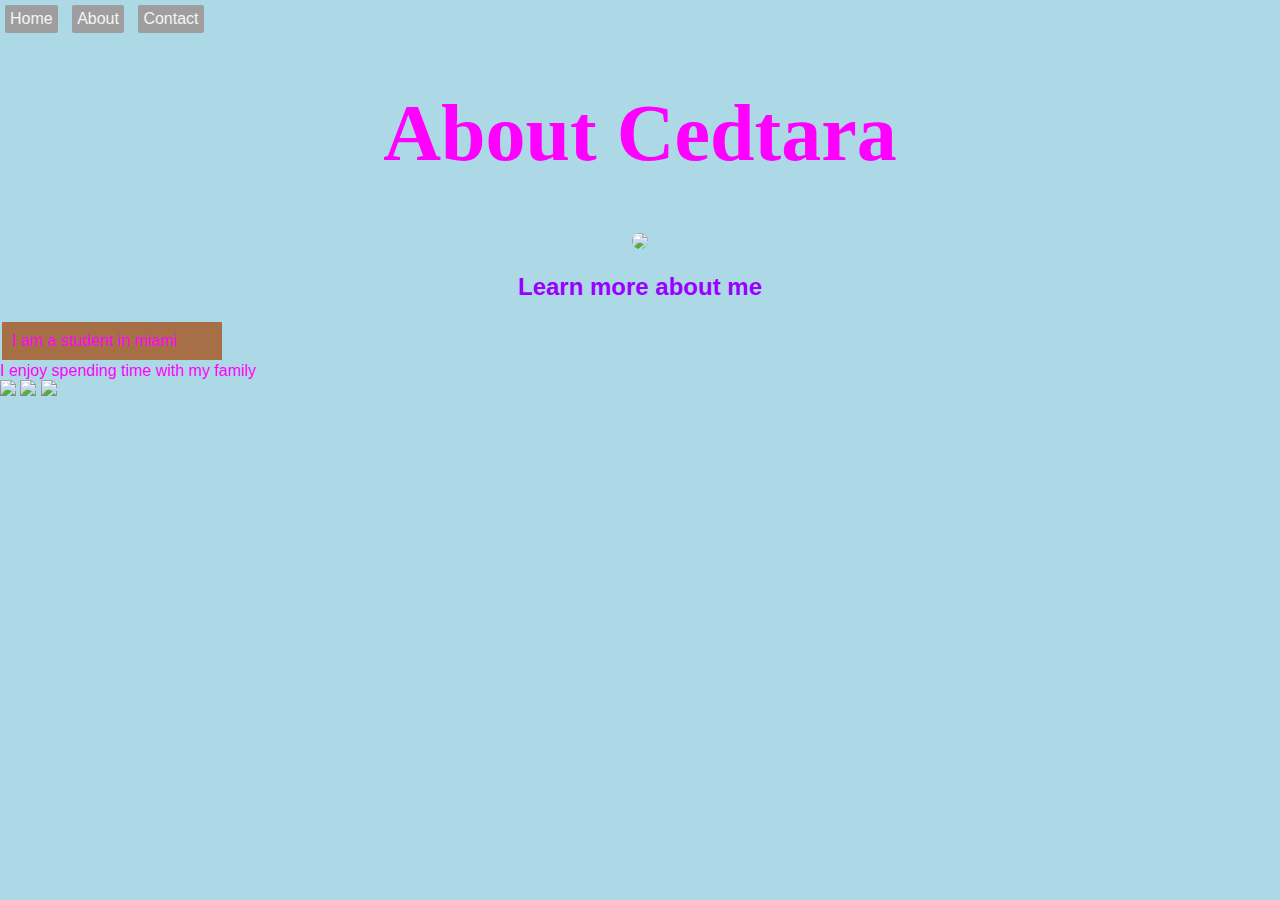
==== about.html @ 41a14577 "Update about.html" ====
<!doctype html>
<html>

<head>

<link href='http://fonts.googleapis.com/css?family=PT+Serif:400italic' rel='stylesheet' type='text/css'>
<link href='http://fonts.googleapis.com/css?family=Alegreya:700' rel='stylesheet' type='text/css'>
  <link href="style.css" rel="stylesheet">
   

 <title> About Cedtara</title> 

  
  
</head>
 
 <body>
 
 <nav>
<a href="http://cedtarawalker.github.io/Portfolio/">Home</a> <a href="http://cedtarawalker.github.io/Portfolio/about.html">About</a> <a href="http://cedtarawalker.github.io/Portfolio/Contact.html">Contact</a>
 </nav>
 
    <header>
    
    <h1>About Cedtara</h1>
    <img src="https://p.gr-assets.com/540x540/fit/hostedimages/1383945061/6712836.jpg" width="180">
    <h2>Learn more about me</h2>
    
    </header>
    
    <p>I am a student in miami</p>
    <div>I enjoy spending time with my family</div>
    
    <a href="http://moemoneymia.tumblr.com"><img src="https://cdn0.iconfinder.com/data/icons/creative-nerds-wooden-icons/128/tumblr.png" width=30></a>
    <a href="https://www.facebook.com/cedtaraaaawalkerrr"><img src="https://cdn2.iconfinder.com/data/icons/social-aquiocons/128/Aquicon-Facebook.png" width=30></a>
    <a href="https://www.youtube.com/channel/UCkngAKMlcOTRrytZ6c0ffZQ"><img src="https://cdn1.iconfinder.com/data/icons/D_Social_Icon_Set/128/youtubepx.png" width=30></a>
 </body> 
  
</html>
---- style.css ----
body{
    background-color:lightblue;
    color:magenta;
    font-family:sans-serif;
    margin:0;
  }
  
  h2{
    color:#9900FF;
  }
  
  a{
      text-decoration:none;
      color:#FF9600;
  }
  
   h1{
      font-size:72px;
      font-family:Georgia;
      margin-top:50px;
   }
   
    nav a {
        text-decoration: none;
        color: #F5F5F5;
        background-color: #9E9E9E;
        border-radius: 2px;
        margin: 5px;
        padding: 5px;
        display: inline-block;
        transition: 1s all;
    }
    
      nav a:hover{
        background-color: #727272;  
      }
      
      header{
          text-align: center;
      }
      header img  {
          border-radius: 50%;
      }
      
      header h1{
          font-family: 'Alegreya', serif;
          font-size:80px;
      }
      
      header h2  {
          font-family: 'PT Serif', serif;
      }
      
      section  {
          background-image:url(http://41.media.tumblr.com/1fe39c3560de0447009d8442372d78f2/tumblr_na5iscmbig1slhhf0o1_1280.jpg);
          height:400px;
          background-size:cover;
          Text-align:center;
      }
      
 #features{
          background-image:none;
         background-color:#CBAF76;;
         height:250px;
         color:black;
      }
      
p{
     background-color:#A76F46;;
     font-family:impact,haettenschweiler,"ariel narrow bold", sans-serif;
     margin:2px;
     padding:10px;
     width:200px;
     display:inline-block;
     
}

p:hover{
    margin-top:-10px;
    transform:rotate(-7deg);
}
      
      button{
          color:#FFF;
          background-color:#F00;
          border:none;
          border-radius:3px;
          padding:5px;
          margin-top:40px;
          opacity:0.0;
      }
      
      header h1{
          font-family: 'Poiret One', cursive;
      }
      
      header h2{
          font-family: 'Josefin Sans', sans-serif;
      }
      
      header text,
      header{
          text-align:center;
      }
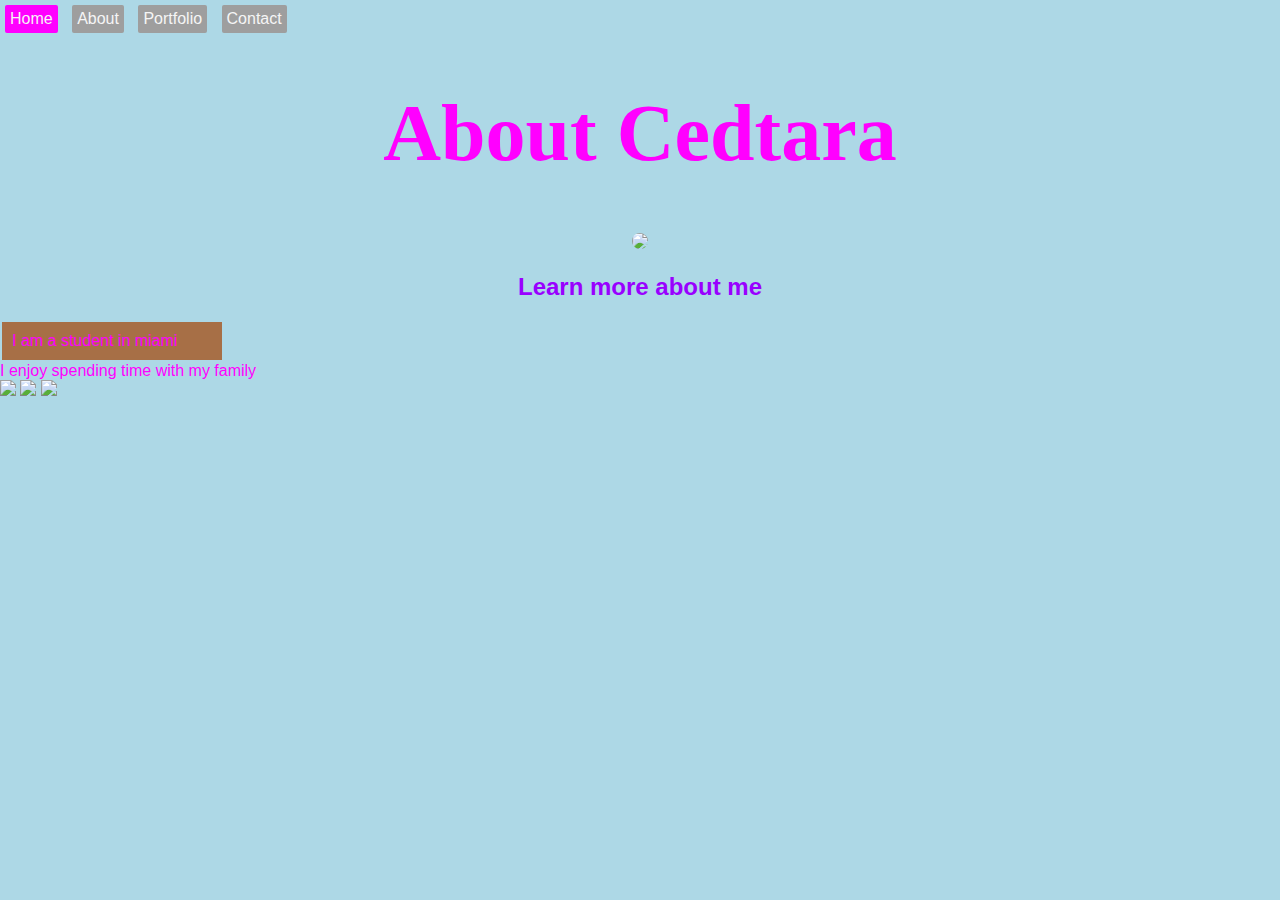
==== commit c87bc3f9: "Update about.html" ====
--- a/about.html
+++ b/about.html
@@ -17,7 +17,10 @@
  <body>
  
  <nav>
-<a href="http://cedtarawalker.github.io/Portfolio/">Home</a> <a href="http://cedtarawalker.github.io/Portfolio/about.html">About</a> <a href="http://cedtarawalker.github.io/Portfolio/Contact.html">Contact</a>
+<a href="http://cedtarawalker.github.io/Portfolio/" class="menu-selected">Home</a>
+<a href="http://cedtarawalker.github.io/Portfolio/about.html">About</a>
+<a href="http://cedtarawalker.github.io/Portfolio/portfolio.html">Portfolio</a>
+<a href="http://cedtarawalker.github.io/Portfolio/Contact.html">Contact</a>
  </nav>
  
     <header>
--- a/style.css
+++ b/style.css
@@ -60,7 +60,7 @@
       
  #features{
           background-image:none;
-         background-color:#CBAF76;;
+         background-color:#CBAF76;
          height:250px;
          color:black;
       }
@@ -103,4 +103,8 @@
           text-align:center;
       }
       
+      .menu-selected{
+          background-color:#FF00FF;
+      }
+      
 
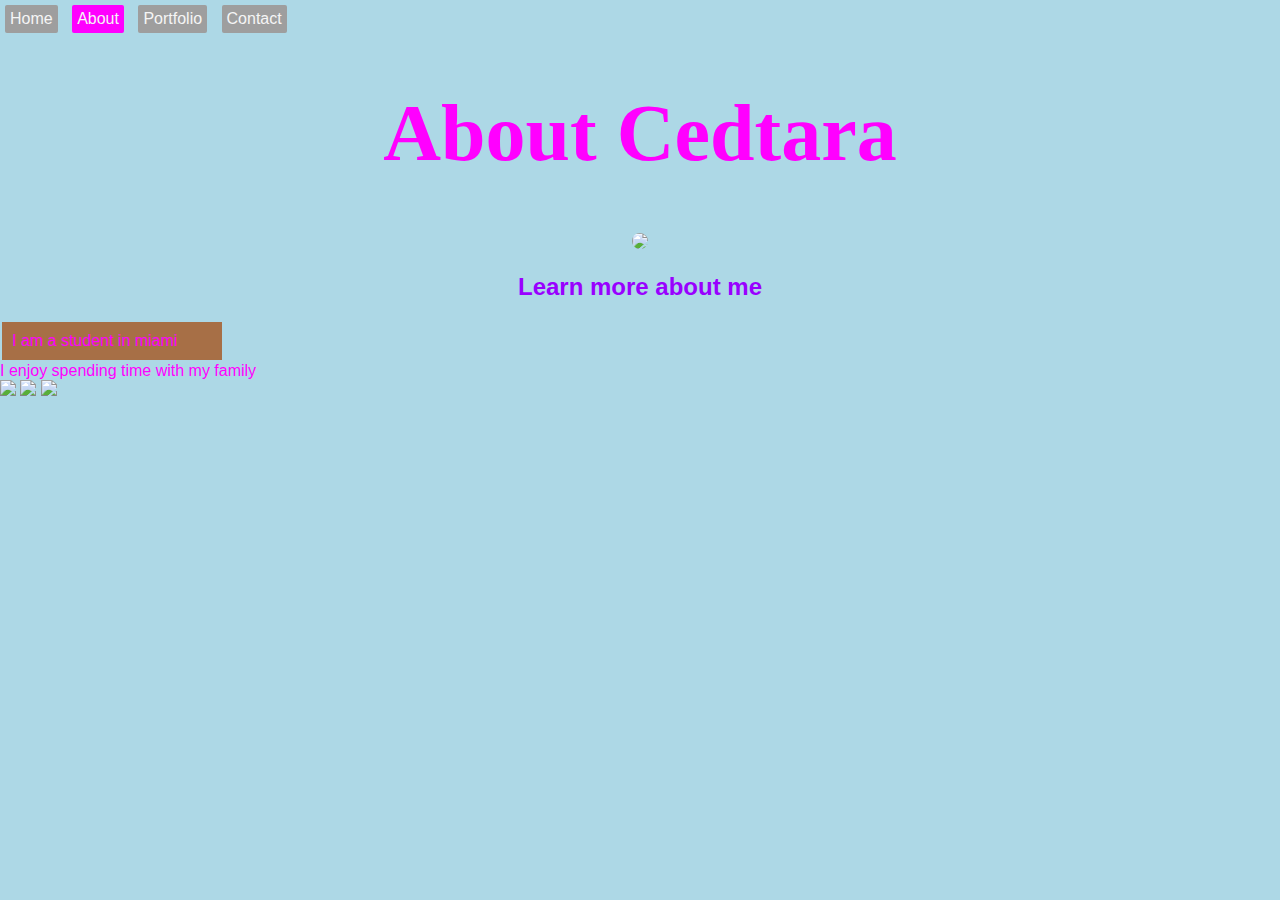
==== commit bdf610f9: "Update about.html" ====
--- a/about.html
+++ b/about.html
@@ -17,8 +17,8 @@
  <body>
  
  <nav>
-<a href="http://cedtarawalker.github.io/Portfolio/" class="menu-selected">Home</a>
-<a href="http://cedtarawalker.github.io/Portfolio/about.html">About</a>
+<a href="http://cedtarawalker.github.io/Portfolio/" >Home</a>
+<a href="http://cedtarawalker.github.io/Portfolio/about.html" class="menu-selected">About</a>
 <a href="http://cedtarawalker.github.io/Portfolio/portfolio.html">Portfolio</a>
 <a href="http://cedtarawalker.github.io/Portfolio/Contact.html">Contact</a>
  </nav>
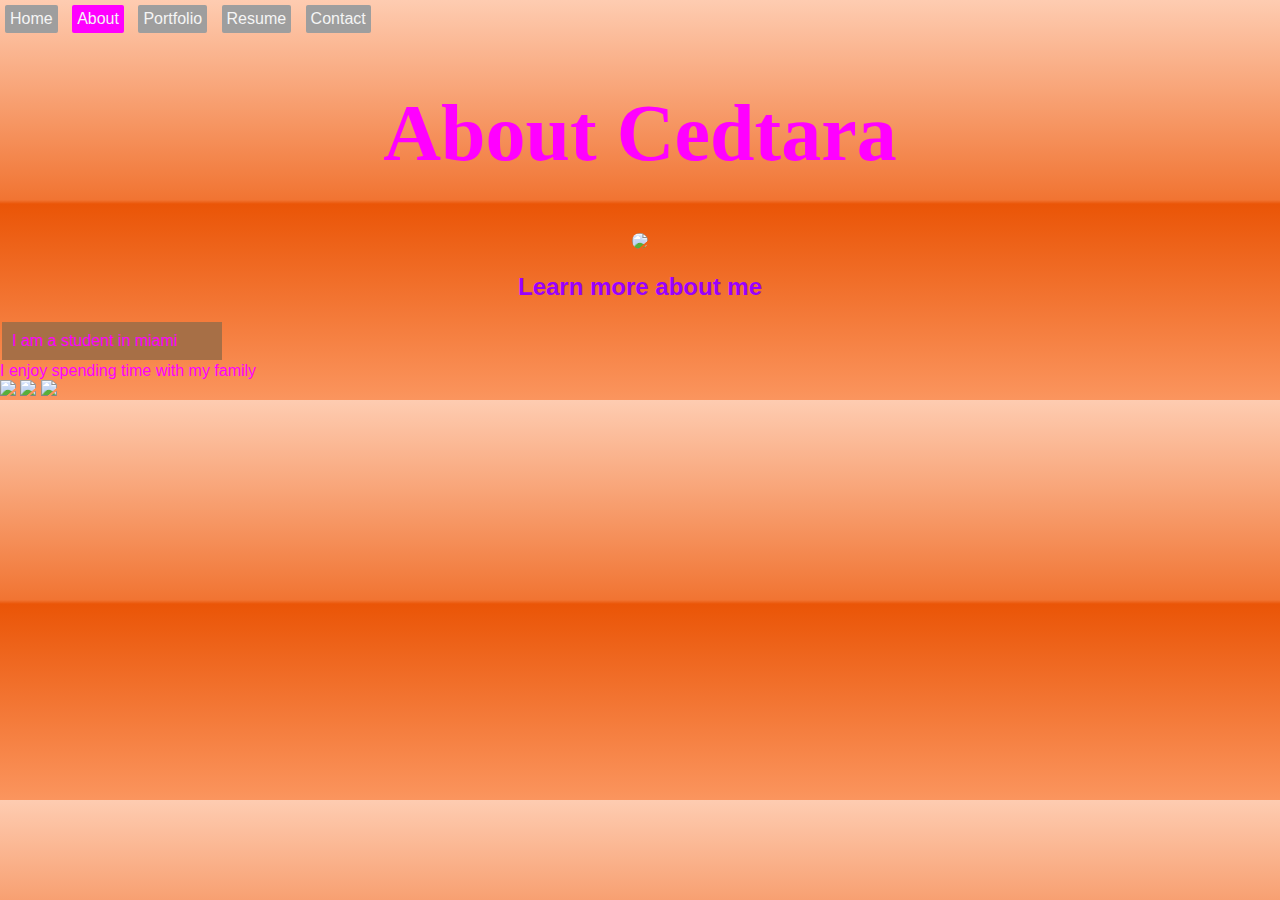
==== commit f26f6775: "Update about.html" ====
--- a/about.html
+++ b/about.html
@@ -6,6 +6,7 @@
 <link href='http://fonts.googleapis.com/css?family=PT+Serif:400italic' rel='stylesheet' type='text/css'>
 <link href='http://fonts.googleapis.com/css?family=Alegreya:700' rel='stylesheet' type='text/css'>
   <link href="style.css" rel="stylesheet">
+  <link href="[data-uri]" rel="icon" type="image/x-icon" />
    
 
  <title> About Cedtara</title> 
@@ -20,6 +21,7 @@
 <a href="http://cedtarawalker.github.io/Portfolio/" >Home</a>
 <a href="http://cedtarawalker.github.io/Portfolio/about.html" class="menu-selected">About</a>
 <a href="http://cedtarawalker.github.io/Portfolio/portfolio.html">Portfolio</a>
+<a href="http://cedtarawalker.github.io/Portfolio/resume.html">Resume</a>
 <a href="http://cedtarawalker.github.io/Portfolio/Contact.html">Contact</a>
  </nav>
  
--- a/style.css
+++ b/style.css
@@ -1,110 +1,134 @@
 body{
-    background-color:lightblue;
-    color:magenta;
-    font-family:sans-serif;
-    margin:0;
-  }
-  
-  h2{
-    color:#9900FF;
-  }
-  
-  a{
-      text-decoration:none;
-      color:#FF9600;
-  }
-  
-   h1{
-      font-size:72px;
-      font-family:Georgia;
-      margin-top:50px;
-   }
-   
-    nav a {
-        text-decoration: none;
-        color: #F5F5F5;
-        background-color: #9E9E9E;
-        border-radius: 2px;
-        margin: 5px;
-        padding: 5px;
-        display: inline-block;
-        transition: 1s all;
-    }
-    
-      nav a:hover{
-        background-color: #727272;  
-      }
-      
-      header{
-          text-align: center;
-      }
-      header img  {
-          border-radius: 50%;
-      }
-      
-      header h1{
-          font-family: 'Alegreya', serif;
-          font-size:80px;
-      }
-      
-      header h2  {
-          font-family: 'PT Serif', serif;
-      }
-      
-      section  {
-          background-image:url(http://41.media.tumblr.com/1fe39c3560de0447009d8442372d78f2/tumblr_na5iscmbig1slhhf0o1_1280.jpg);
-          height:400px;
-          background-size:cover;
-          Text-align:center;
-      }
-      
- #features{
-          background-image:none;
-         background-color:#CBAF76;
-         height:250px;
-         color:black;
-      }
-      
-p{
-     background-color:#A76F46;;
-     font-family:impact,haettenschweiler,"ariel narrow bold", sans-serif;
-     margin:2px;
-     padding:10px;
-     width:200px;
-     display:inline-block;
-     
+background-color:lightblue;
+color:magenta;
+font-family:sans-serif;
+margin:0;
+background: #feccb1; /* Old browsers */
+background: -moz-linear-gradient(top, #feccb1 0%, #f17432 50%, #ea5507 51%, #fb955e 100%); /* FF3.6+ */
+background: -webkit-gradient(linear, left top, left bottom, color-stop(0%,#feccb1), color-stop(50%,#f17432), color-stop(51%,#ea5507), color-stop(100%,#fb955e)); /* Chrome,Safari4+ */
+background: -webkit-linear-gradient(top, #feccb1 0%,#f17432 50%,#ea5507 51%,#fb955e 100%); /* Chrome10+,Safari5.1+ */
+background: -o-linear-gradient(top, #feccb1 0%,#f17432 50%,#ea5507 51%,#fb955e 100%); /* Opera 11.10+ */
+background: -ms-linear-gradient(top, #feccb1 0%,#f17432 50%,#ea5507 51%,#fb955e 100%); /* IE10+ */
+background: linear-gradient(to bottom, #feccb1 0%,#f17432 50%,#ea5507 51%,#fb955e 100%); /* W3C */
+filter: progid:DXImageTransform.Microsoft.gradient( startColorstr='#feccb1', endColorstr='#fb955e',GradientType=0 ); /* IE6-9 */
+}
+h2{
+color:#9900FF;
+}
+a{
+text-decoration:none;
+color:#FF9600;
+}
+h1{
+font-size:72px;
+font-family:Georgia;
+margin-top:50px;
+}
+nav a {
+text-decoration: none;
+color: #F5F5F5;
+background-color: #9E9E9E;
+border-radius: 2px;
+margin: 5px;
+padding: 5px;
+display: inline-block;
+transition: 1s all;
+}
+nav a:hover{
+background-color: #727272;
+}
+header{
+text-align: center;
+}
+header img {
+border-radius: 50%;
+}
+header h1{
+font-family: 'Alegreya', serif;
+font-size:80px;
+}
+header h2 {
+font-family: 'PT Serif', serif;
 }
 
+section {
+height:400px;
+background-size:cover;
+text-align:center;
+}
+
+#features {
+background-image:none;
+height:250px;
+color:black;
+}
+
+p{
+background-color:#A76F46;
+font-family:impact,haettenschweiler,"ariel narrow bold", sans-serif;
+margin:2px;
+padding:10px;
+width:200px;
+display:inline-block;
+}
 p:hover{
-    margin-top:-10px;
-    transform:rotate(-7deg);
+margin-top:-10px;
+transform:rotate(-7deg);
 }
-      
-      button{
-          color:#FFF;
-          background-color:#F00;
-          border:none;
-          border-radius:3px;
-          padding:5px;
-          margin-top:40px;
-          opacity:0.0;
-      }
-      
-      header h1{
-          font-family: 'Poiret One', cursive;
-      }
-      
-      header h2{
-          font-family: 'Josefin Sans', sans-serif;
-      }
-      
-      header text,
-      header{
-          text-align:center;
-      }
-      
-      .menu-selected{
-          background-color:#FF00FF;
-      }
-      
+button{
+color:#FFF;
+background-color:#F00;
+border:none;
+border-radius:3px;
+padding:5px;
+margin-top:40px;
+opacity:0.0;
+}
+header h1{
+font-family: 'Poiret One', cursive;
+}
+header h2{
+font-family: 'Josefin Sans', sans-serif;
+}
+header text,
+header{
+text-align:center;
+}
+.menu-selected{
+background-color:#FF00FF;
+}
+table{
+width: 1214px;
+margin:0 auto;
+}
 
+.button {
+background: #b034d9;
+background-image: -webkit-linear-gradient(top, #b034d9, #682bb8);
+background-image: -moz-linear-gradient(top, #b034d9, #682bb8);
+background-image: -ms-linear-gradient(top, #b034d9, #682bb8);
+background-image: -o-linear-gradient(top, #b034d9, #682bb8);
+background-image: linear-gradient(to bottom, #b034d9, #682bb8);
+-webkit-border-radius: 48;
+-moz-border-radius: 48;
+border-radius: 48px;
+text-shadow: 1px 4px 3px #666666;
+-webkit-box-shadow: 0px 9px 19px #666666;
+-moz-box-shadow: 0px 9px 19px #666666;
+box-shadow: 0px 9px 19px #666666;
+font-family: Arial;
+color: #fcfcfc;
+font-size: 20px;
+padding: 10px 20px 10px 20px;
+text-decoration: none;
+}
+
+.button:hover {
+background: #dd59f7;
+background-image: -webkit-linear-gradient(top, #dd59f7, #ed1fdf);
+background-image: -moz-linear-gradient(top, #dd59f7, #ed1fdf);
+background-image: -ms-linear-gradient(top, #dd59f7, #ed1fdf);
+background-image: -o-linear-gradient(top, #dd59f7, #ed1fdf);
+background-image: linear-gradient(to bottom, #dd59f7, #ed1fdf);
+text-decoration: none;
+}
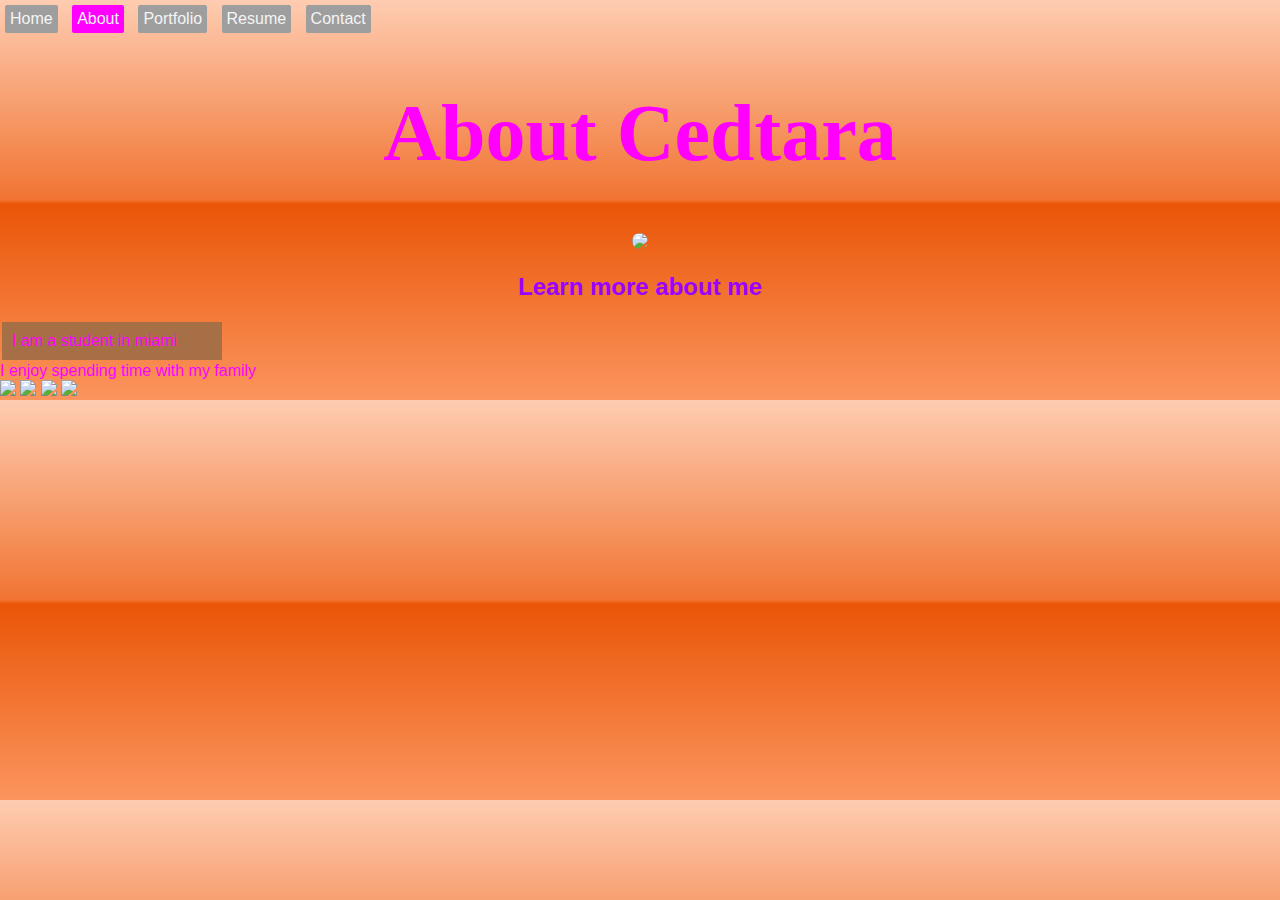
==== commit 7f1da07c: "Update about.html" ====
--- a/about.html
+++ b/about.html
@@ -39,6 +39,7 @@
     <a href="http://moemoneymia.tumblr.com"><img src="https://cdn0.iconfinder.com/data/icons/creative-nerds-wooden-icons/128/tumblr.png" width=30></a>
     <a href="https://www.facebook.com/cedtaraaaawalkerrr"><img src="https://cdn2.iconfinder.com/data/icons/social-aquiocons/128/Aquicon-Facebook.png" width=30></a>
     <a href="https://www.youtube.com/channel/UCkngAKMlcOTRrytZ6c0ffZQ"><img src="https://cdn1.iconfinder.com/data/icons/D_Social_Icon_Set/128/youtubepx.png" width=30></a>
+    <a href="https://twitter.com/smoochiiBby"><img src="https://cdn0.iconfinder.com/data/icons/social-set-2/512/UberCons_SocialPack_Twitter-48.png" width=30></a>
  </body> 
   
 </html>
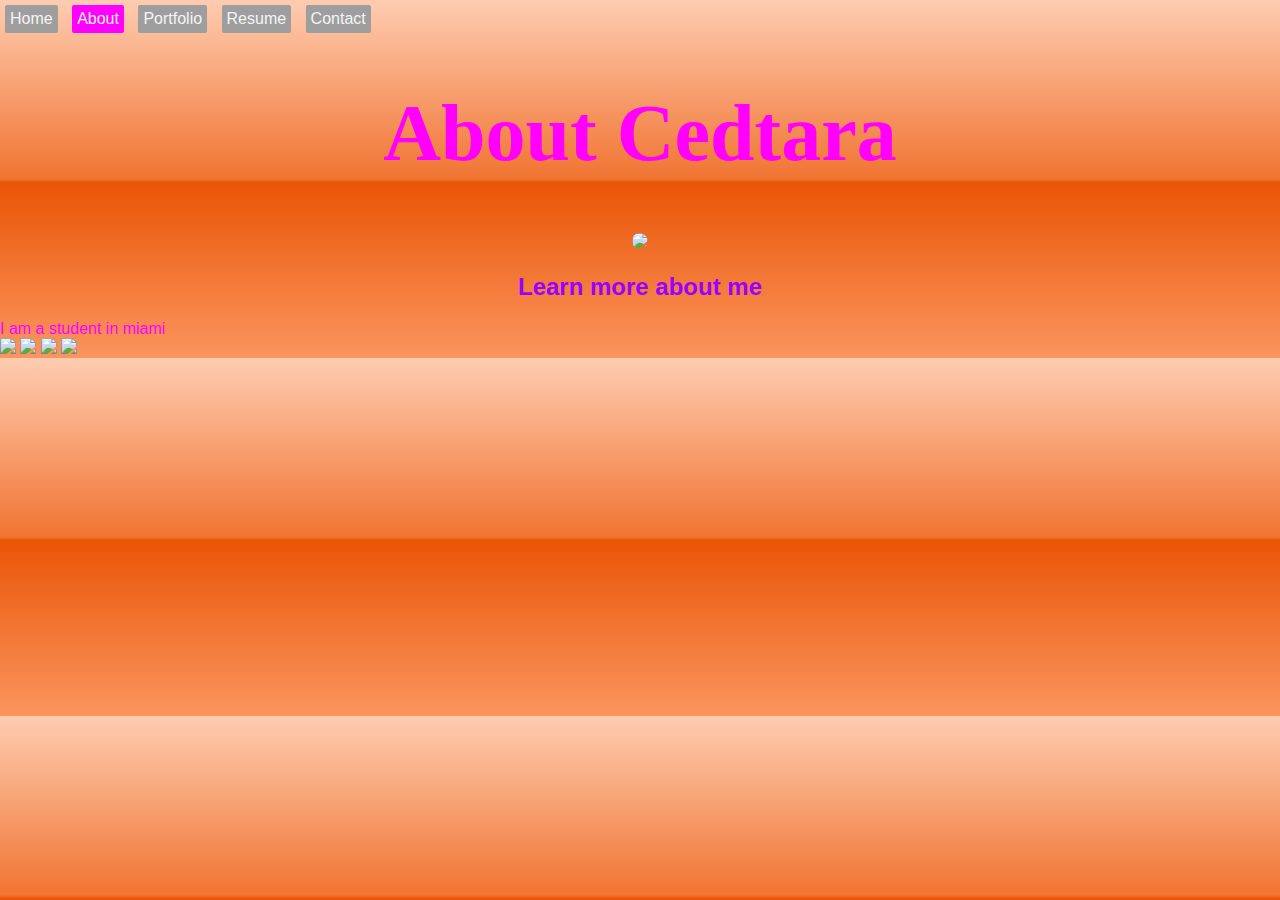
==== commit eefe9cbb: "Update about.html" ====
--- a/about.html
+++ b/about.html
@@ -33,13 +33,12 @@
     
     </header>
     
-    <p>I am a student in miami</p>
-    <div>I enjoy spending time with my family</div>
+    <div>I am a student in miami</div>
     
-    <a href="http://moemoneymia.tumblr.com"><img src="https://cdn0.iconfinder.com/data/icons/creative-nerds-wooden-icons/128/tumblr.png" width=30></a>
+    <div><a href="http://moemoneymia.tumblr.com"><img src="https://cdn0.iconfinder.com/data/icons/creative-nerds-wooden-icons/128/tumblr.png" width=30></a>
     <a href="https://www.facebook.com/cedtaraaaawalkerrr"><img src="https://cdn2.iconfinder.com/data/icons/social-aquiocons/128/Aquicon-Facebook.png" width=30></a>
     <a href="https://www.youtube.com/channel/UCkngAKMlcOTRrytZ6c0ffZQ"><img src="https://cdn1.iconfinder.com/data/icons/D_Social_Icon_Set/128/youtubepx.png" width=30></a>
-    <a href="https://twitter.com/smoochiiBby"><img src="https://cdn0.iconfinder.com/data/icons/social-set-2/512/UberCons_SocialPack_Twitter-48.png" width=30></a>
+    <a href="https://twitter.com/smoochiiBby"><img src="https://cdn0.iconfinder.com/data/icons/social-set-2/512/UberCons_SocialPack_Twitter-48.png" width=30></a></div>
  </body> 
   
 </html>
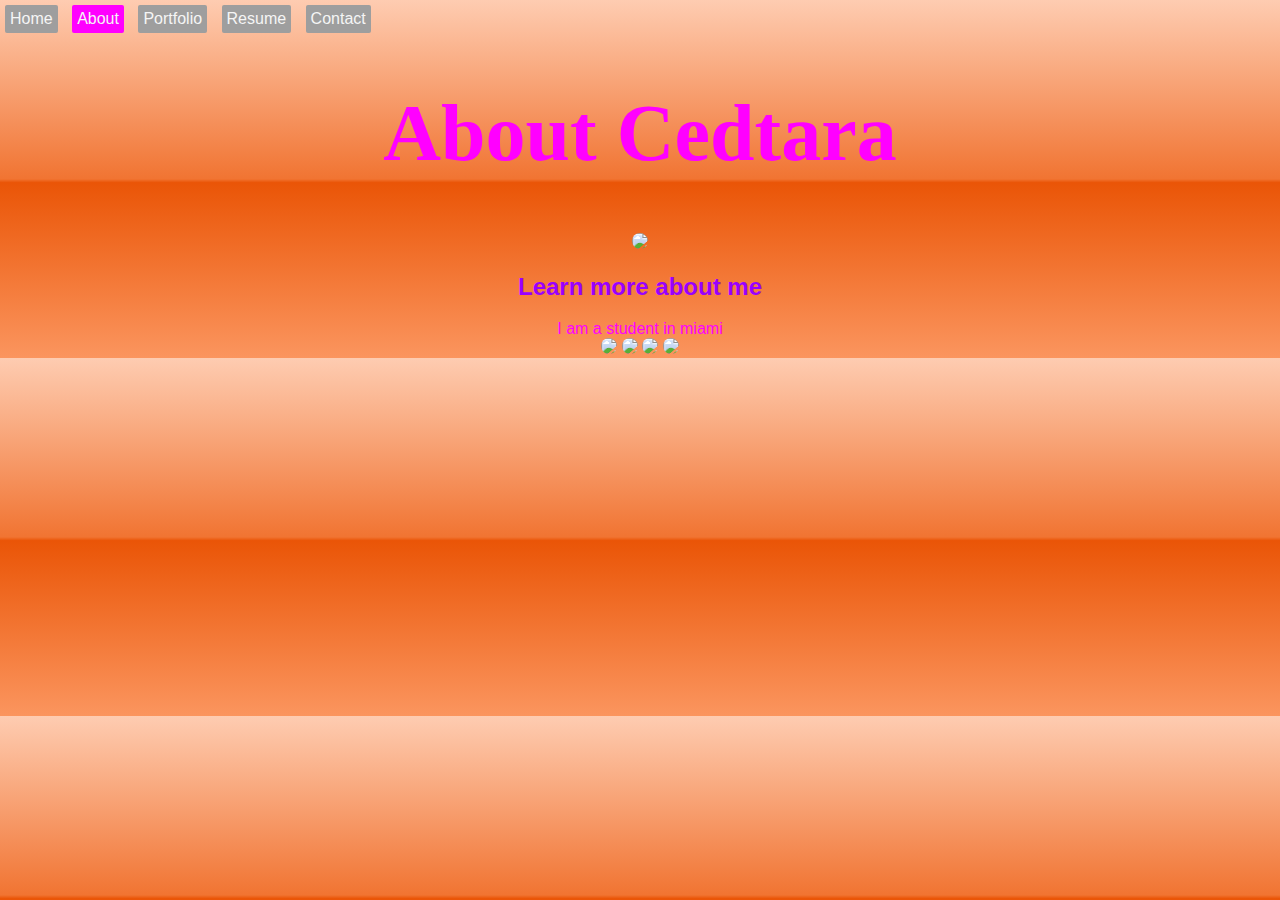
==== commit 0b5c3cc9: "Update about.html" ====
--- a/about.html
+++ b/about.html
@@ -31,14 +31,16 @@
     <img src="https://p.gr-assets.com/540x540/fit/hostedimages/1383945061/6712836.jpg" width="180">
     <h2>Learn more about me</h2>
     
-    </header>
-    
-    <div>I am a student in miami</div>
+        <div>I am a student in miami</div>
     
     <div><a href="http://moemoneymia.tumblr.com"><img src="https://cdn0.iconfinder.com/data/icons/creative-nerds-wooden-icons/128/tumblr.png" width=30></a>
     <a href="https://www.facebook.com/cedtaraaaawalkerrr"><img src="https://cdn2.iconfinder.com/data/icons/social-aquiocons/128/Aquicon-Facebook.png" width=30></a>
     <a href="https://www.youtube.com/channel/UCkngAKMlcOTRrytZ6c0ffZQ"><img src="https://cdn1.iconfinder.com/data/icons/D_Social_Icon_Set/128/youtubepx.png" width=30></a>
     <a href="https://twitter.com/smoochiiBby"><img src="https://cdn0.iconfinder.com/data/icons/social-set-2/512/UberCons_SocialPack_Twitter-48.png" width=30></a></div>
+    
+    </header>
+    
+
  </body> 
   
 </html>
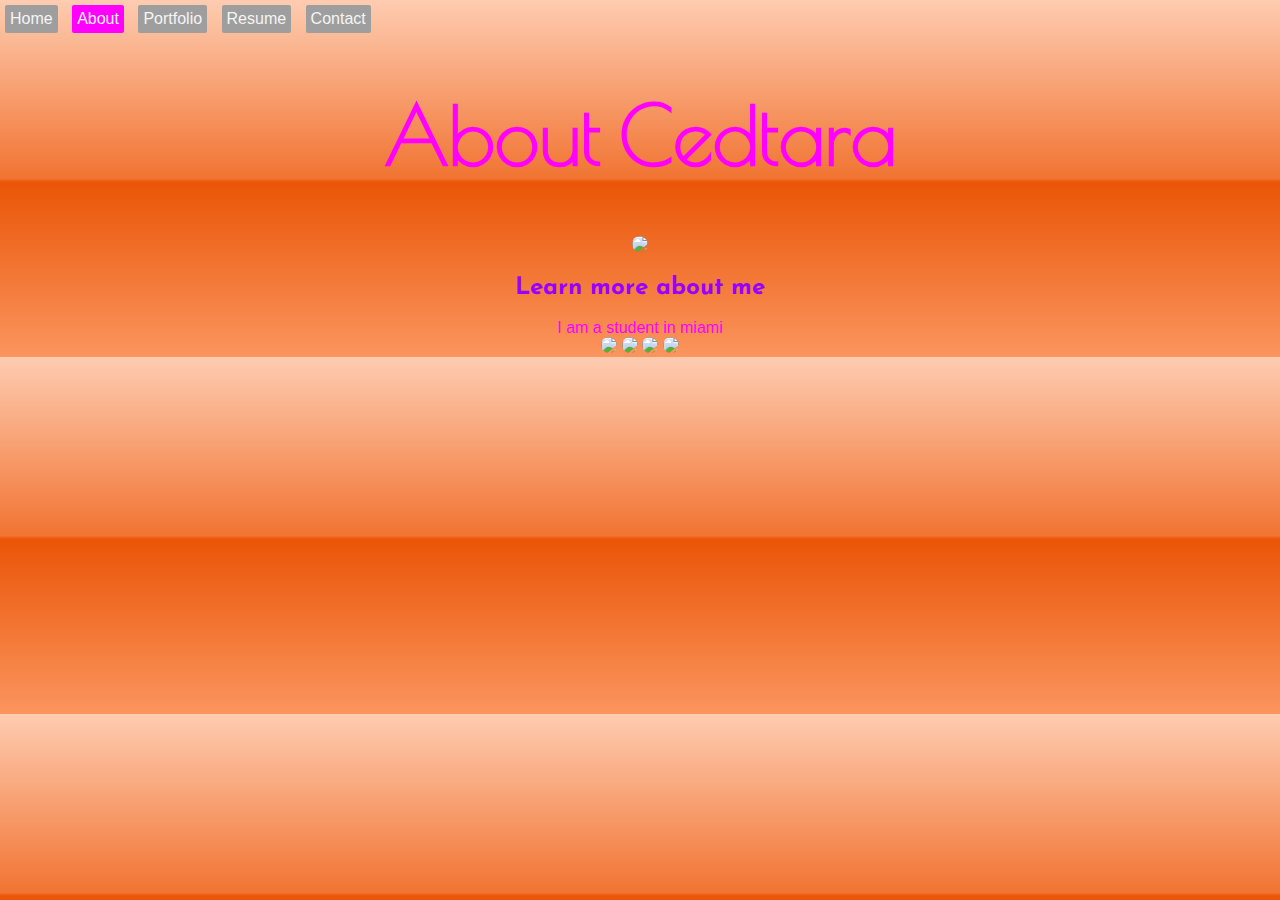
==== commit ce23bd40: "Update about.html" ====
--- a/about.html
+++ b/about.html
@@ -3,8 +3,8 @@
 
 <head>
 
-<link href='http://fonts.googleapis.com/css?family=PT+Serif:400italic' rel='stylesheet' type='text/css'>
-<link href='http://fonts.googleapis.com/css?family=Alegreya:700' rel='stylesheet' type='text/css'>
+ <link href='http://fonts.googleapis.com/css?family=Poiret+One' rel='stylesheet' type='text/css'>
+  <link href='http://fonts.googleapis.com/css?family=Josefin+Sans' rel='stylesheet' type='text/css'>
   <link href="style.css" rel="stylesheet">
   <link href="[data-uri]" rel="icon" type="image/x-icon" />
    
